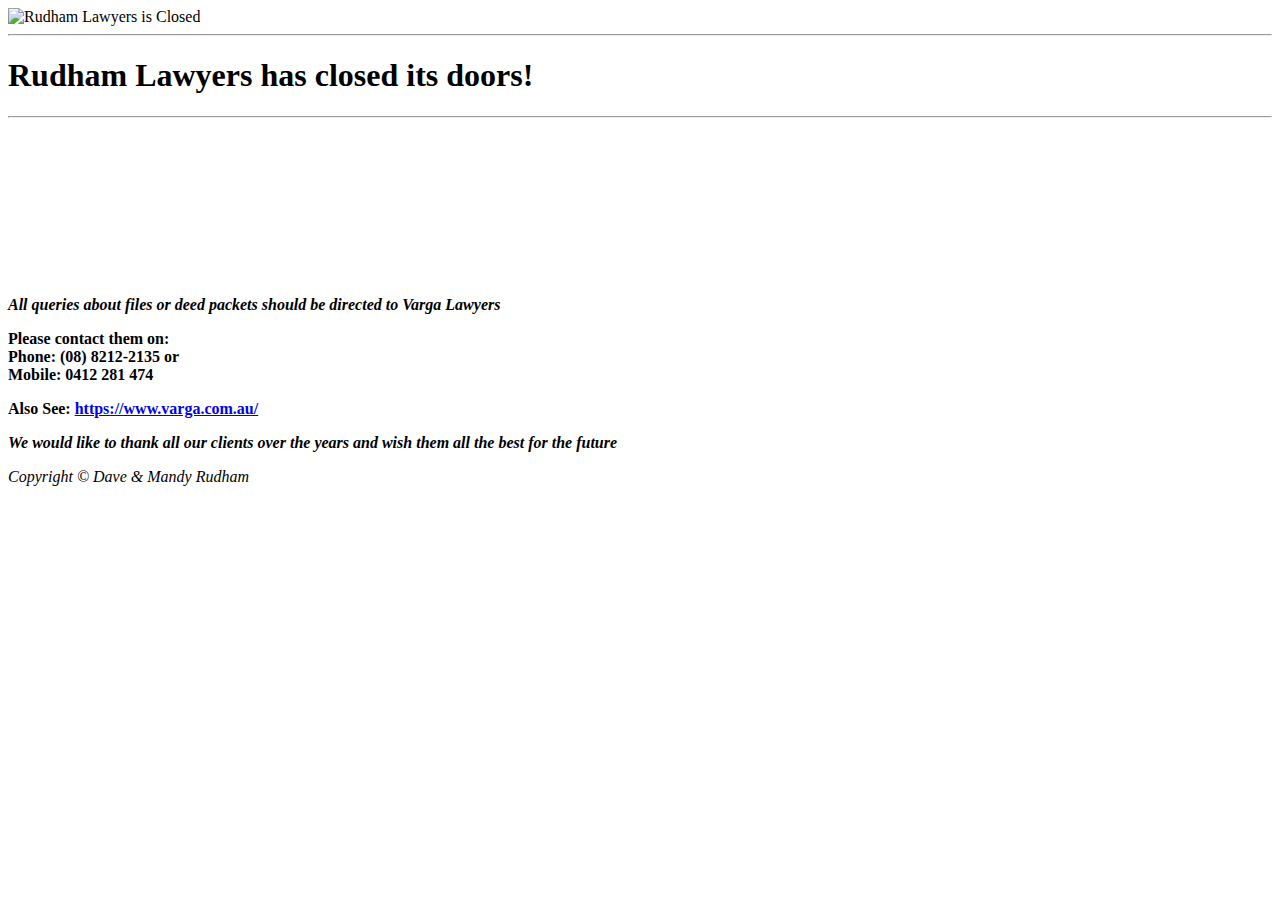
==== index.html @ f4853fe1 "First Update for background video" ====
<!DOCTYPE html>
<html lang="en">
<head>
  <meta charset="UTF-8">
  <meta name="viewport" content="width=device-width, initial-scale=1.0">
  <meta http-equiv="X-UA-Compatible" content="ie=edge">
  <meta name="description" content="Rudham Lawyers is Closed">
  <meta name="keywords" content="Rudham,Lawyers,Closed">
  <meta name="author" content="Dave Rudham">
  <link rel="stylesheet" href="css/styles.css">
  <title>Rudham Lawyers is Closed!</title>
</head>
<!-- Video Source -->
	<!-- https://www.pexels.com/video/drone-footage-of-recreational-vehicles-parked-by-the-lakeside-5208594/ -->
<body class="showcase">
  <header class="mainHeader">
    <div>
      <img alt="Rudham Lawyers is Closed" title="Rudham Lawyers is Closed" src="images/RudhamLawyersLogo.jpg" width="100%">
      <hr>
      <h1 class="hdr">
        Rudham Lawyers has closed its doors!
      </h1>
      <hr>
    </div>
  </header>
  <video src="./images/Camping1.mp4" muted loop autoplay></video>
  <div class="mainSection">
    <div class="referral">
        <p><strong><em>All queries about files or deed packets should be directed to <span style="font-weight: bold;">Varga Lawyers</span></em></strong></p>
    </div>
    <div class="contacts">
      <p class="phoneNums"><strong>Please contact them on:
        <br>Phone: (08) 8212-2135 or
        <br>Mobile: 0412 281 474</strong></p>
      
      <p class="website"><strong>Also See: <a href="https://www.varga.com.au/">https://www.varga.com.au/</a></strong></p>
    </div>
    <div class="thankYou">
      <p><strong><em>We would like to thank all our clients over the years and wish them all the best for the future</em></strong></p>
    </div>
    <footer class="mainFooter">
      <p><em>Copyright &copy; Dave &amp; Mandy Rudham</em></p>
    </footer>
  </div>
</body>
</html>
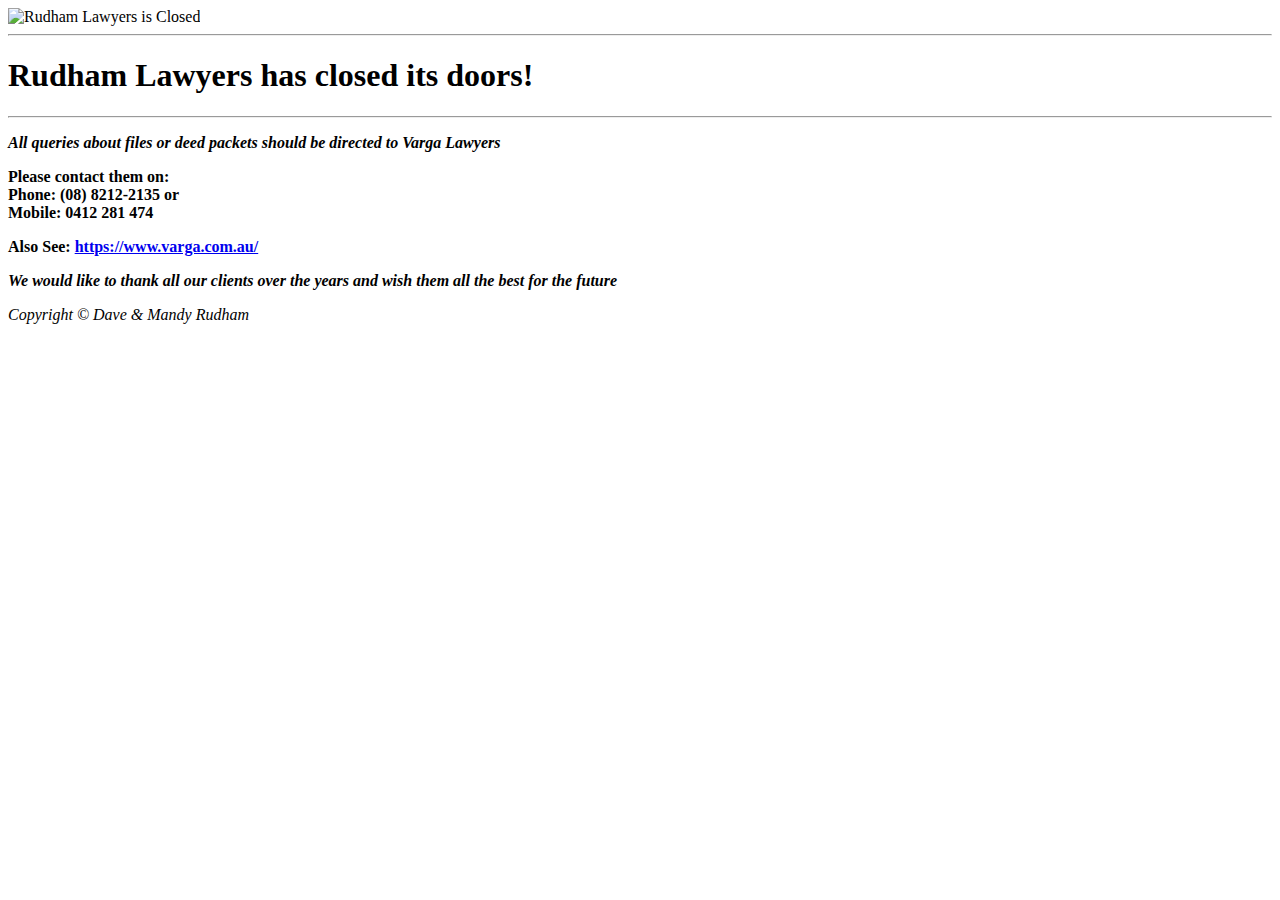
==== commit 5a06964f: "Update to go back" ====
--- a/index.html
+++ b/index.html
@@ -23,7 +23,7 @@
       <hr>
     </div>
   </header>
-  <video src="./images/Camping1.mp4" muted loop autoplay></video>
+  <!-- <video src="./images/Camping1.mp4" muted loop autoplay></video> -->
   <div class="mainSection">
     <div class="referral">
         <p><strong><em>All queries about files or deed packets should be directed to <span style="font-weight: bold;">Varga Lawyers</span></em></strong></p>
